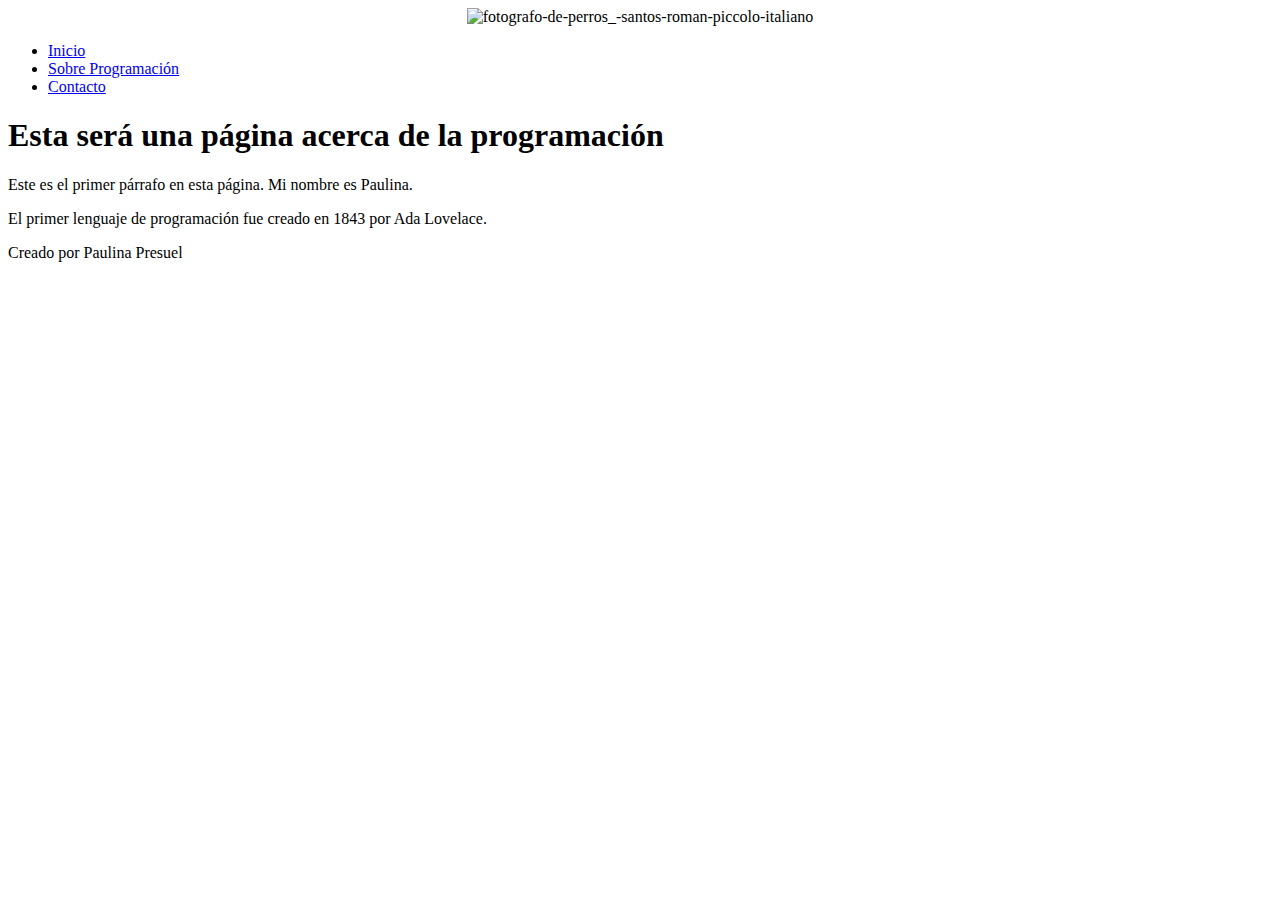
==== index.html @ 8e99d47b "Update index.html" ====
<!DOCTYPE html>
<html lang= "es">
<head>
        <meta charset="UTF-8">
        <meta http-equiv= "X-UA-Compatible" content="IE=edge">
        <meta name="viewport" content="width=device-width, initial-scale=1.0">
        <title>Mi primera pagina web</title>
</head>
<body>
    <!-- La etiqueta header será la cabecera visual de nuestro sitio web. -->
    <header>
        <!-- La etiqueta img tiene como funcionalidad representar imagenes. -->
        <center>       
             <img
             src="https://i.blogs.es/ab74c7/fotografo-de-perros_-santos-roman-piccolo-italiano/450_1000.jpg"
             alt="fotografo-de-perros_-santos-roman-piccolo-italiano">
        </center>
        <nav>
            <!-- UL significa Unordered List (lista desordenada) -->
            <ul>
                <!-- LI significa List Item (elemento de la lista) -->
                <li>
                    <a href="index.html">Inicio</a>
                </li>
                <li>
                    <a href="acerca.html">Sobre Programación</a>
                </li>
                <li>
                    <a href="contacto.html">Contacto</a>
                </li>
            </ul>
        </nav>
    </header>

<!-- La etiqueta main, será el contenedor del contenido principal del sitio -->
<main>
    <section>
        <article>
            <h1>Esta será una página acerca de la programación</h1>
            <p>
                Este es el primer párrafo en esta página. Mi nombre es Paulina.
            </p> 
            <p>
                El primer lenguaje de programación fue creado en 1843 por Ada Lovelace.
            </p>
        </article>
    </section>

</main>
    <!-- La etiqueta footer sera el pie de página. -->
    <footer>
        Creado por Paulina Presuel
    </footer>
</body>
</html>
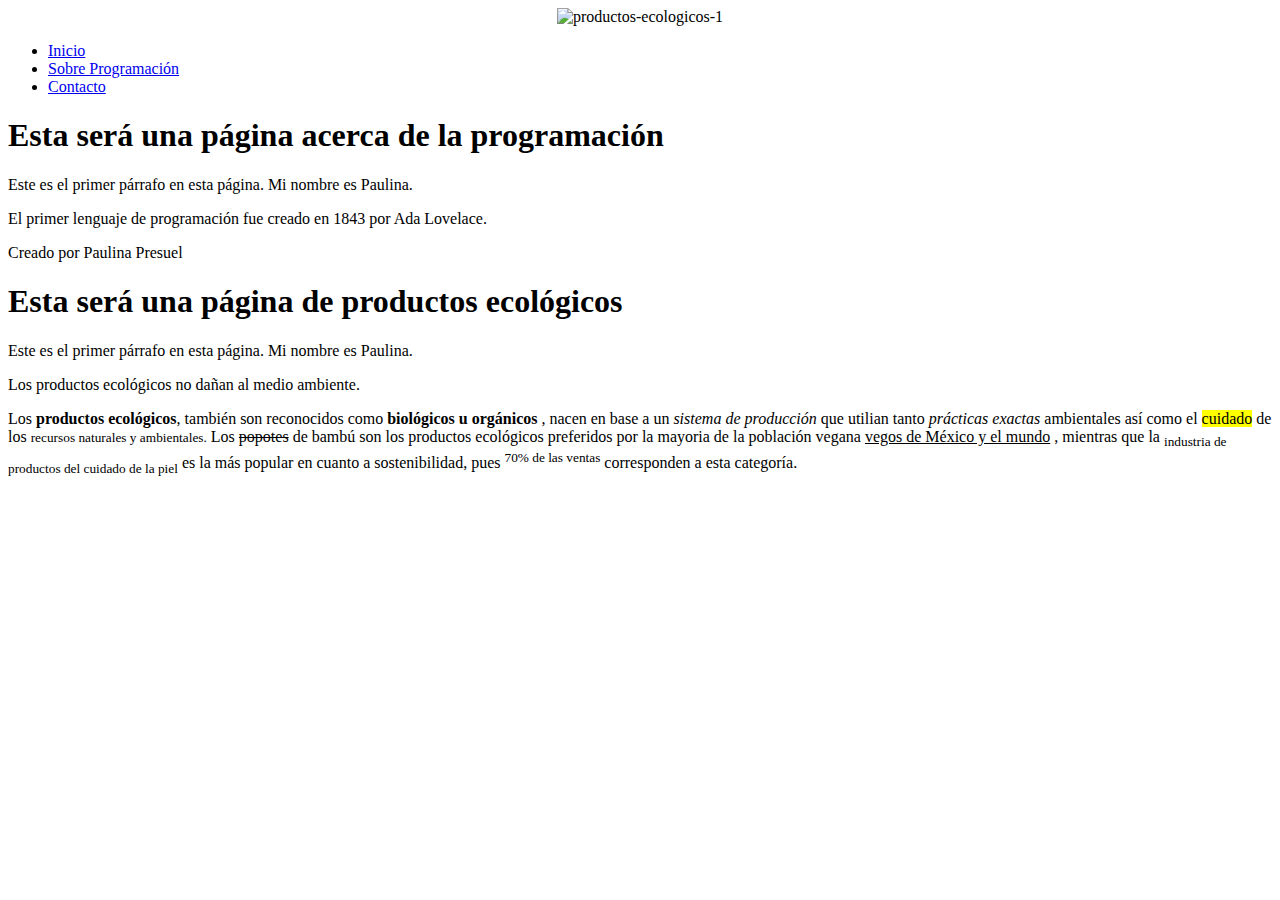
==== commit af8f8a50: "Update index.html" ====
--- a/index.html
+++ b/index.html
@@ -12,8 +12,8 @@
         <!-- La etiqueta img tiene como funcionalidad representar imagenes. -->
         <center>       
              <img
-             src="https://i.blogs.es/ab74c7/fotografo-de-perros_-santos-roman-piccolo-italiano/450_1000.jpg"
-             alt="fotografo-de-perros_-santos-roman-piccolo-italiano">
+             src= "https://culturaambientalista.com/wp-content/uploads/2020/04/productos-ecologicos-1.jpg"
+             alt= "productos-ecologicos-1">
         </center>
         <nav>
             <!-- UL significa Unordered List (lista desordenada) -->
@@ -52,4 +52,22 @@
         Creado por Paulina Presuel
     </footer>
 </body>
-</html>+</html>
+<!-- La etiqueta main sera el contenedor del contenido principal del sitio -->
+<main>
+    <section>
+        <article>
+            <h1>Esta será una página de productos ecológicos</h1>
+            <p>
+                Este es el primer párrafo en esta página. Mi nombre es Paulina.
+            </p>
+            <p>
+                Los productos ecológicos no dañan al medio ambiente.
+            </p>
+            <p>
+                Los <b>productos ecológicos</b>, también son reconocidos como <strong>biológicos u orgánicos</strong> , nacen en base a un <i>sistema de producción</i> que utilian tanto <em> prácticas exactas</em> ambientales así como el <mark>cuidado</mark> de los <small>recursos naturales y ambientales.</small>
+                Los <del>popotes</del> de bambú son los productos ecológicos preferidos por la mayoria de la población vegana <ins> vegos de México y el mundo</ins> , mientras que la <sub>industria de productos del cuidado de la piel</sub> es la más popular en cuanto a sostenibilidad, pues <sup>70% de las ventas</sup> corresponden a esta categoría.
+            </p>
+        </article>
+    </section>
+</main>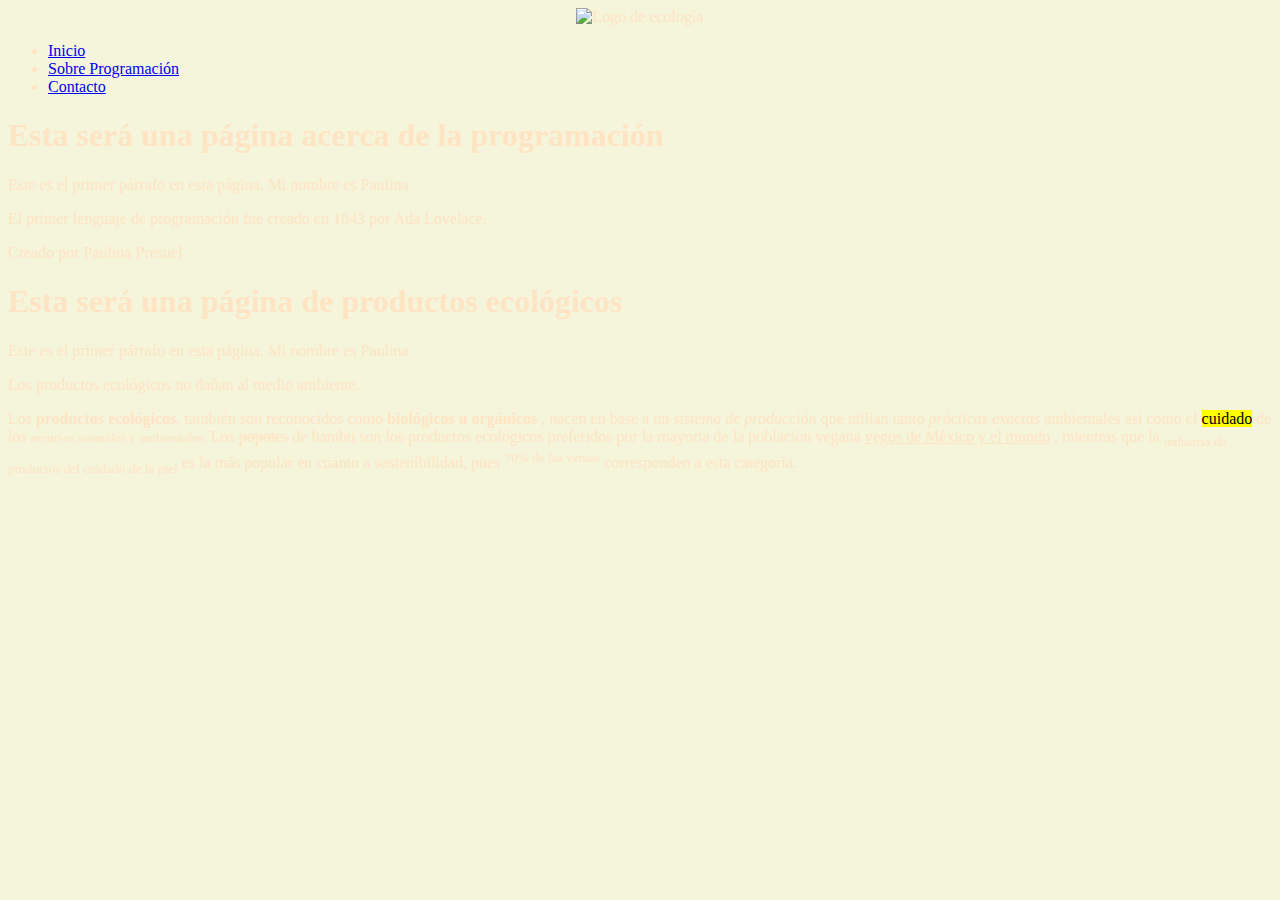
==== commit ef62f119: "mi sexto ajuste" ====
--- a/index.html
+++ b/index.html
@@ -6,14 +6,16 @@
         <meta name="viewport" content="width=device-width, initial-scale=1.0">
         <title>Mi primera pagina web</title>
 </head>
-<body>
+
+<body style="background-color: beige;color: bisque;"
     <!-- La etiqueta header será la cabecera visual de nuestro sitio web. -->
     <header>
         <!-- La etiqueta img tiene como funcionalidad representar imagenes. -->
         <center>       
              <img
-             src= "https://culturaambientalista.com/wp-content/uploads/2020/04/productos-ecologicos-1.jpg"
-             alt= "productos-ecologicos-1">
+             src="https://fotos.perfil.com/2019/12/20/trim/950/534/tierra-planeta-831584.jpg" 
+             alt="Logo de ecología"
+             style="width: 200px;">
         </center>
         <nav>
             <!-- UL significa Unordered List (lista desordenada) -->
@@ -70,4 +72,5 @@
             </p>
         </article>
     </section>
-</main>+</main>
+
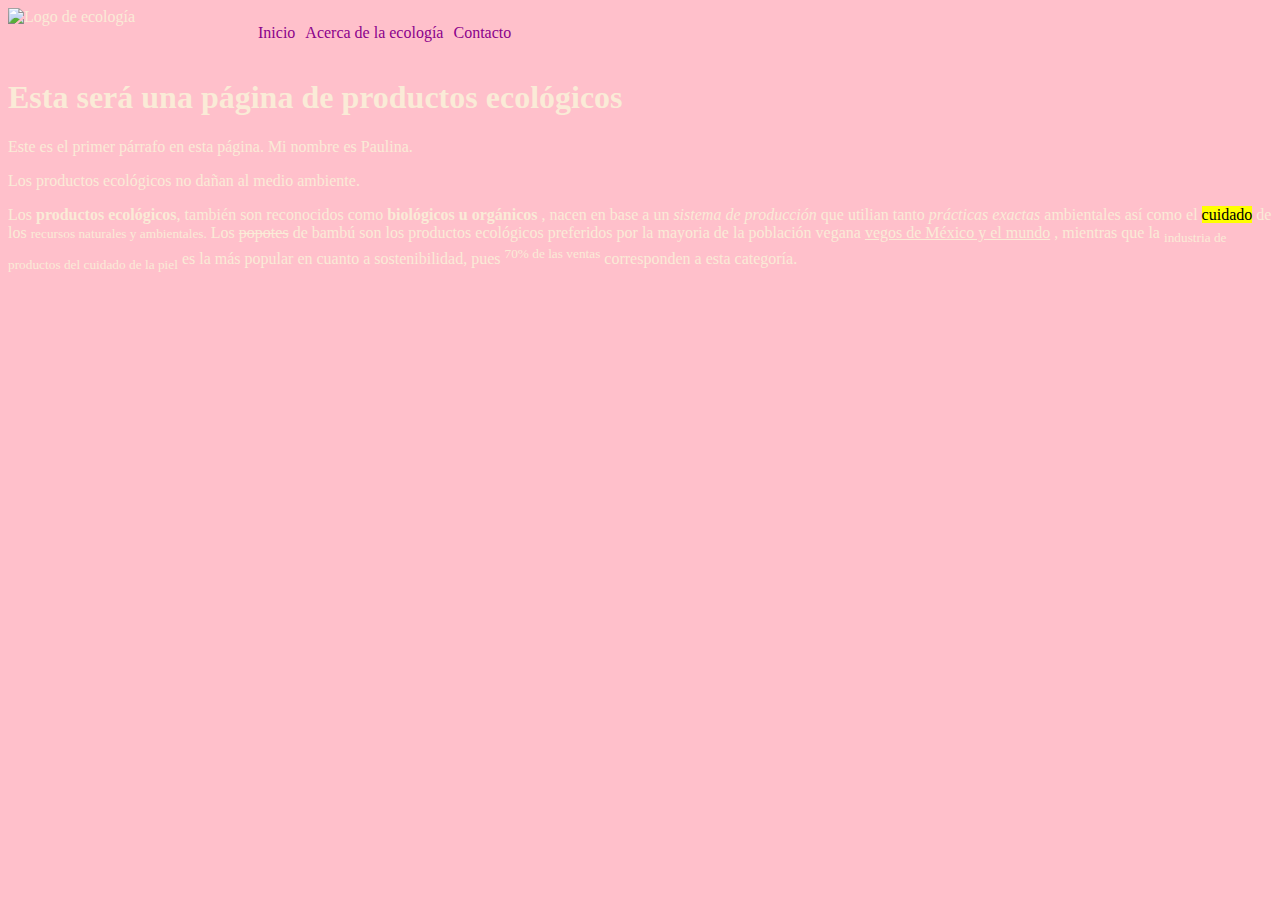
==== commit d04228b3: "mi septimo ajuste" ====
--- a/index.html
+++ b/index.html
@@ -1,61 +1,65 @@
 <!DOCTYPE html>
-<html lang= "es">
-<head>
-        <meta charset="UTF-8">
-        <meta http-equiv= "X-UA-Compatible" content="IE=edge">
-        <meta name="viewport" content="width=device-width, initial-scale=1.0">
-        <title>Mi primera pagina web</title>
+<html lang="es">
+<head> 
+   <meta charset="UTF-8">
+   <meta http-equiv="X-UA-Compatible" content="IE=edge">
+   <meta name="viewport" content="width=device-widht, initial-scale=1.0">
+   <title>Mi primera página web</title>
+   <style>
+       body {
+           background-color: pink;
+           color: antiquewhite;
+       }
+
+       img {
+           width: 200px;
+       }
+       header {
+           display:flex
+       }
+       nav{
+
+
+        width: 100%;
+       }
+
+       ul{
+
+        list-style: none;
+
+        display: flex;
+        flex-direction: row;
+
+        float:right;
+       }
+
+       a{
+           color: darkmagenta;
+           text-decoration: none;
+           margin-left: 10px;
+       }
+   </style>
 </head>
+<body>
+    <header>
+        <img
+        src="https://fotos.perfil.com/2019/12/20/trim/950/534/tierra-planeta-831584.jpg"
+        alt="Logo de ecología"
+     <nav>
+         <ul>
+             <li>
+                 <a href="index.html">Inicio</a>
+             </li>
+             <li>
+                <a href="acerca.html">Acerca de la ecología</a>  
+            </li>
+            <li>
+               <a href="contacto.html">Contacto</a>
+            </li>
+        </ul> 
+    </nav>
+</header>
 
-<body style="background-color: beige;color: bisque;"
-    <!-- La etiqueta header será la cabecera visual de nuestro sitio web. -->
-    <header>
-        <!-- La etiqueta img tiene como funcionalidad representar imagenes. -->
-        <center>       
-             <img
-             src="https://fotos.perfil.com/2019/12/20/trim/950/534/tierra-planeta-831584.jpg" 
-             alt="Logo de ecología"
-             style="width: 200px;">
-        </center>
-        <nav>
-            <!-- UL significa Unordered List (lista desordenada) -->
-            <ul>
-                <!-- LI significa List Item (elemento de la lista) -->
-                <li>
-                    <a href="index.html">Inicio</a>
-                </li>
-                <li>
-                    <a href="acerca.html">Sobre Programación</a>
-                </li>
-                <li>
-                    <a href="contacto.html">Contacto</a>
-                </li>
-            </ul>
-        </nav>
-    </header>
-
-<!-- La etiqueta main, será el contenedor del contenido principal del sitio -->
-<main>
-    <section>
-        <article>
-            <h1>Esta será una página acerca de la programación</h1>
-            <p>
-                Este es el primer párrafo en esta página. Mi nombre es Paulina.
-            </p> 
-            <p>
-                El primer lenguaje de programación fue creado en 1843 por Ada Lovelace.
-            </p>
-        </article>
-    </section>
-
-</main>
-    <!-- La etiqueta footer sera el pie de página. -->
-    <footer>
-        Creado por Paulina Presuel
-    </footer>
-</body>
-</html>
-<!-- La etiqueta main sera el contenedor del contenido principal del sitio -->
 <main>
     <section>
         <article>
@@ -72,5 +76,4 @@
             </p>
         </article>
     </section>
-</main>
-
+</main>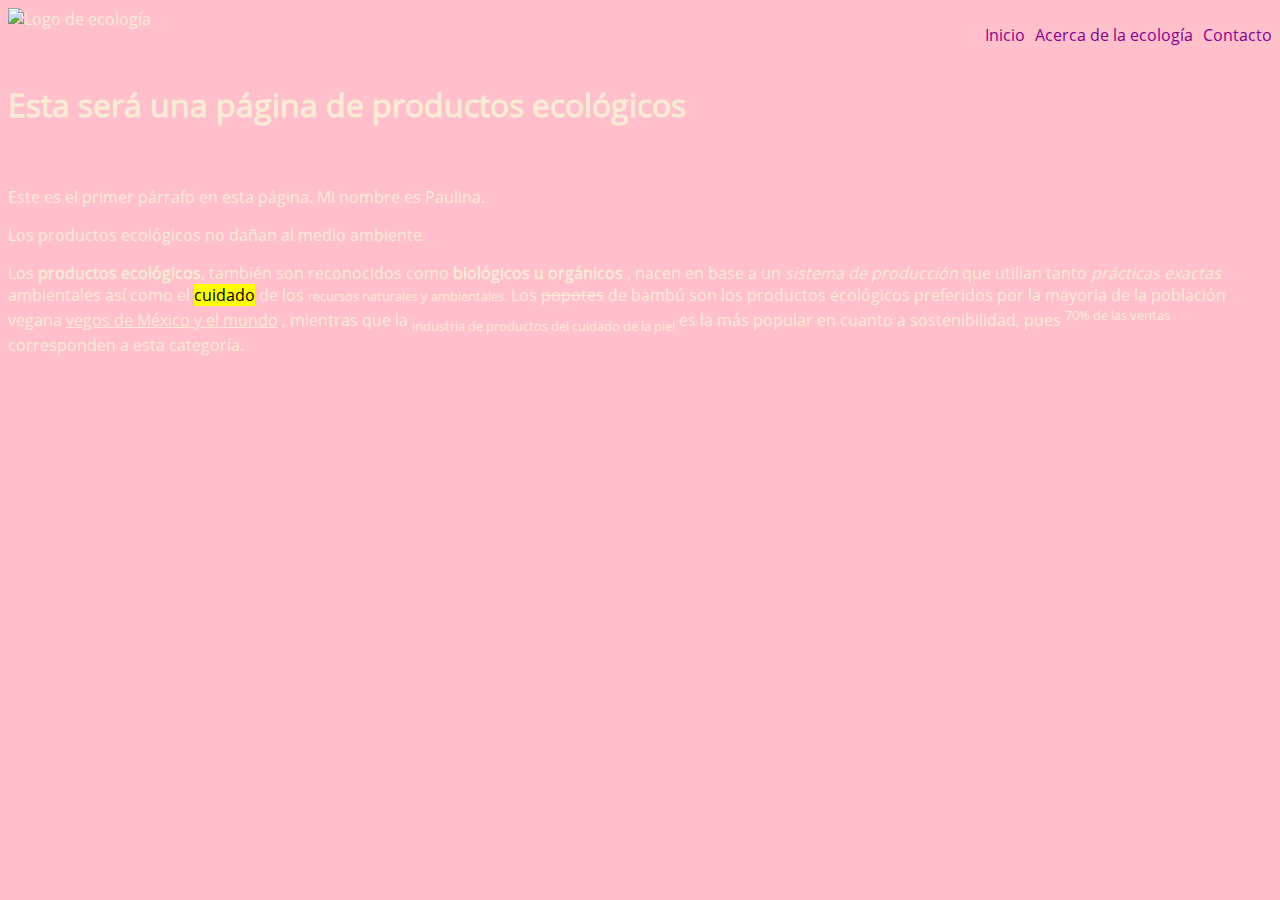
==== commit 708e6e7f: "mi decimo ajuste" ====
--- a/index.html
+++ b/index.html
@@ -5,46 +5,14 @@
    <meta http-equiv="X-UA-Compatible" content="IE=edge">
    <meta name="viewport" content="width=device-widht, initial-scale=1.0">
    <title>Mi primera página web</title>
-   <style>
-       body {
-           background-color: pink;
-           color: antiquewhite;
-       }
-
-       img {
-           width: 200px;
-       }
-       header {
-           display:flex
-       }
-       nav{
-
-
-        width: 100%;
-       }
-
-       ul{
-
-        list-style: none;
-
-        display: flex;
-        flex-direction: row;
-
-        float:right;
-       }
-
-       a{
-           color: darkmagenta;
-           text-decoration: none;
-           margin-left: 10px;
-       }
-   </style>
+   <link rel="stylesheet" href="css/styles.css">
 </head>
 <body>
     <header>
         <img
-        src="https://fotos.perfil.com/2019/12/20/trim/950/534/tierra-planeta-831584.jpg"
+        src="https://fotos.perfil.com/2019/12/20/trim/950/534/tierra-planeta-831584.jpg" 
         alt="Logo de ecología"
+        id= "logo">
      <nav>
          <ul>
              <li>
@@ -64,6 +32,8 @@
     <section>
         <article>
             <h1>Esta será una página de productos ecológicos</h1>
+            <img class="t-50" src="https://fotos.perfil.com/2019/12/20/trim/950/534/tierra-planeta-831584.jpg" alt="">
+            <img class="t-50" src="https://fotos.perfil.com/2019/12/20/trim/950/534/tierra-planeta-831584.jpg" alt="">
             <p>
                 Este es el primer párrafo en esta página. Mi nombre es Paulina.
             </p>
--- a/css/styles.css
+++ b/css/styles.css
@@ -0,0 +1,42 @@
+body {
+    background-color: pink;
+    color: antiquewhite;
+    font-family: Open Sans, Arial, Helvetica, Arial, Helvetica, sans-serif;
+}
+
+img#logo { 
+    width: 200px;
+}
+
+.t-50 {
+    width: 50%
+}
+
+header {
+    display:flex
+}
+nav{
+
+
+ width: 100%;
+}
+
+ul{
+
+ list-style: none;
+
+ display: flex;
+ flex-direction: row;
+
+ float:right;
+}
+
+a{
+    color: darkmagenta;
+    text-decoration: none;
+    margin-left: 10px;
+}
+@font-face {
+    font-family: Open Sans;
+    src: url('../fonts/Open Sans/21798841561.ttf');
+}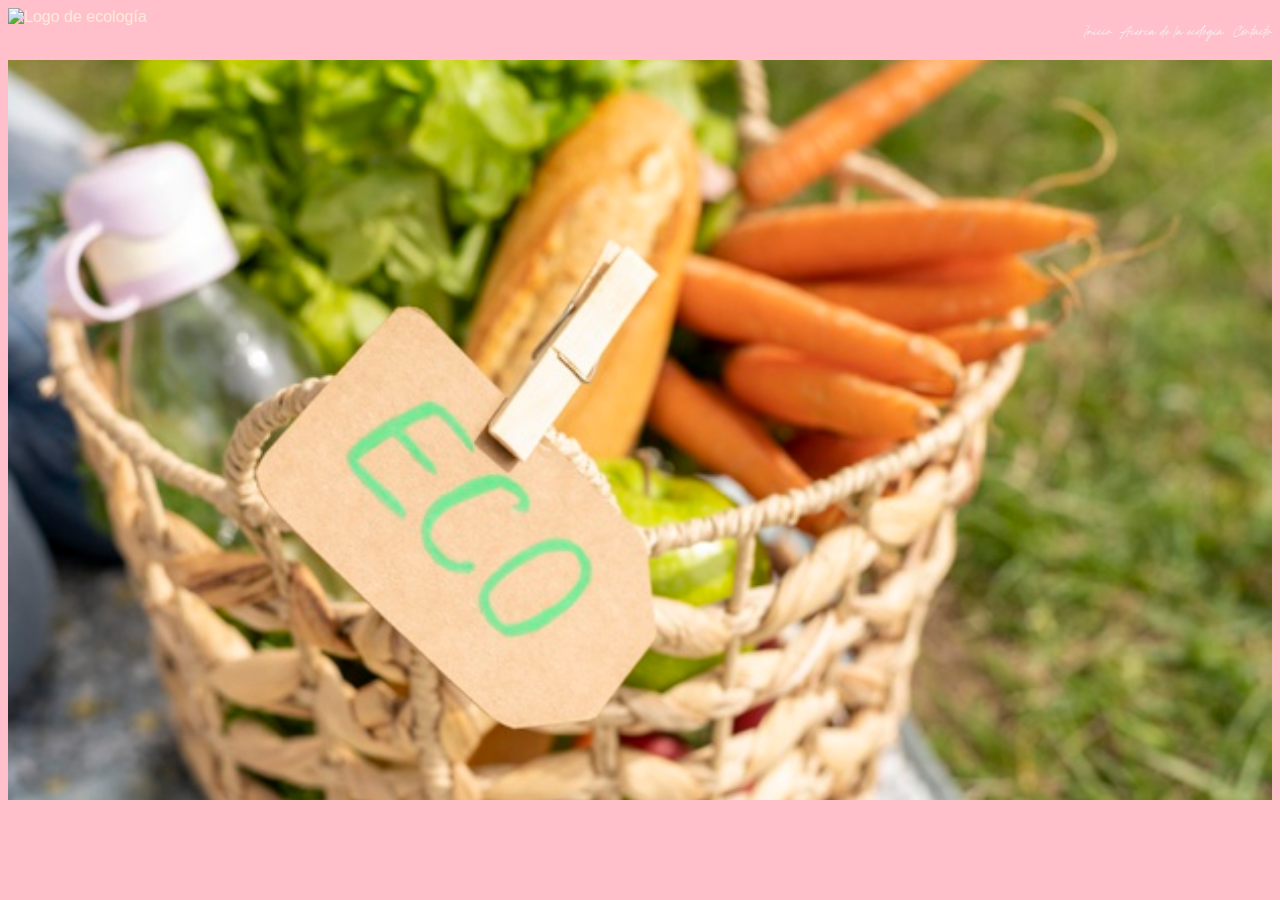
==== commit 0603ce74: "mi doceavo ajuste" ====
--- a/index.html
+++ b/index.html
@@ -31,19 +31,7 @@
 <main>
     <section>
         <article>
-            <h1>Esta será una página de productos ecológicos</h1>
-            <img class="t-50" src="https://fotos.perfil.com/2019/12/20/trim/950/534/tierra-planeta-831584.jpg" alt="">
-            <img class="t-50" src="https://fotos.perfil.com/2019/12/20/trim/950/534/tierra-planeta-831584.jpg" alt="">
-            <p>
-                Este es el primer párrafo en esta página. Mi nombre es Paulina.
-            </p>
-            <p>
-                Los productos ecológicos no dañan al medio ambiente.
-            </p>
-            <p>
-                Los <b>productos ecológicos</b>, también son reconocidos como <strong>biológicos u orgánicos</strong> , nacen en base a un <i>sistema de producción</i> que utilian tanto <em> prácticas exactas</em> ambientales así como el <mark>cuidado</mark> de los <small>recursos naturales y ambientales.</small>
-                Los <del>popotes</del> de bambú son los productos ecológicos preferidos por la mayoria de la población vegana <ins> vegos de México y el mundo</ins> , mientras que la <sub>industria de productos del cuidado de la piel</sub> es la más popular en cuanto a sostenibilidad, pues <sup>70% de las ventas</sup> corresponden a esta categoría.
-            </p>
+            <div id="slider"></div>
         </article>
     </section>
 </main>--- a/css/styles.css
+++ b/css/styles.css
@@ -32,11 +32,79 @@
 }
 
 a{
-    color: darkmagenta;
+    color: whitesmoke;
+    font-family: golden_hopes, Arial, Helvetica, sans-serif;
     text-decoration: none;
     margin-left: 10px;
 }
 @font-face {
-    font-family: Open Sans;
-    src: url('../fonts/Open Sans/21798841561.ttf');
-}+    font-family: golden_hopes;
+    src: url('../fonts/golden_hopes/GoldenHopes_PERSONAL_USE_ONLY.otf');
+
+}
+
+article {
+    text-align: center;
+    /* margin: 32px auto; */
+    /* width: 80%; */
+}
+
+.column img {
+    margin-top: 8px;
+    vertical-align: middle;
+    width: 100%;
+}
+
+.row {
+    display: flex;
+    flex-wrap: wrap;
+    padding: 0 4px;
+}
+
+.column {
+    flex: 25%;
+    max-width: 25%;
+    padding: 0 4px;
+    margin: 0 auto;
+}
+
+footer {
+    text-align: center;
+}
+
+div#slider {
+    background-image: url('../images/ecoeco.jpeg');
+    background-position: center;
+    background-repeat: no-repeat;
+    background-size: cover;
+    height: calc(100vh - 160px);
+    animation: changegojira 5s infinite;
+    animation-delay: 0.3s;
+    animation-direction: alternate;
+    animation-timing-function: ease-in-out;
+}
+
+@keyframes changegojira {
+    0% {
+        background-image: url('../images/ecologia.jpeg');
+    }
+
+    25% {
+        background-image: url('../images/ecoo2.jpeg');
+    }
+
+    50% {
+        background-image: url('../images/productos-ecologicas.jpeg');
+
+    }
+
+    75% {
+        background-image: url('../images/productos-ecologicos-alimentacion.jpeg');
+
+    }
+
+    100% {
+        background-image: url('../images/eco24.jpeg');
+
+    }
+}
